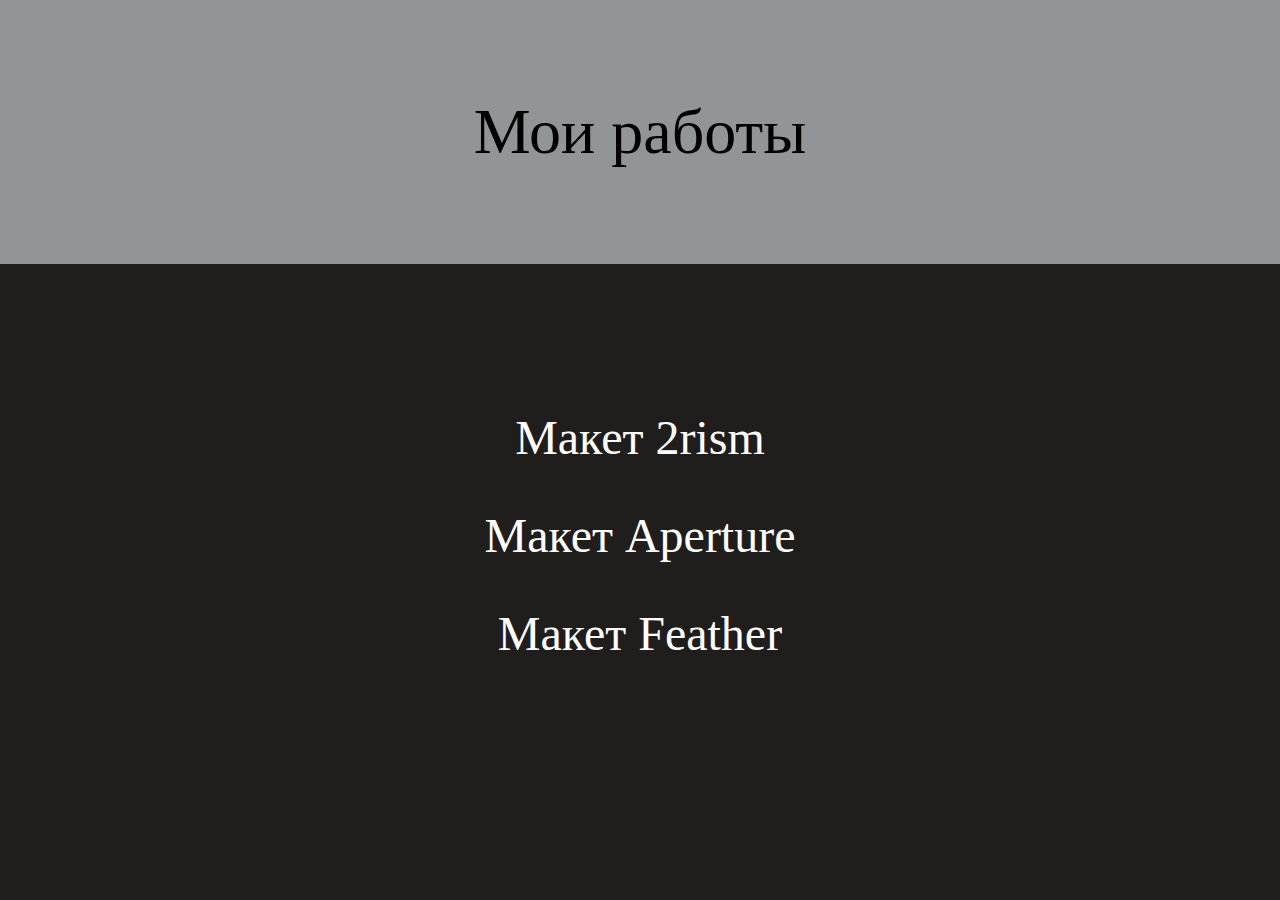
==== index.html @ 7d23700d "first commit" ====
<!DOCTYPE html>
<html lang="en">

<head>
    <meta charset="UTF-8">
    <meta name="viewport" content="width=device-width, initial-scale=1.0">
    <link rel="stylesheet" href="src/css/style.css">
    <title>Portfolio</title>

</head>

<body>
    <div class="wrapper">
        <header class="header">
            <h1 class="header__title">Мои работы</h1>
        </header>
        <main class="main">
            <div class="portfolio">
                <div class="portfolio__container">
                    <div class="portfolio__main">
                        <ol class="prtfolio__list list-portfolio">
                            <li class="list-portfolio__item">
                                <a class="list-portfolio__link" href="html/2rism/index.html">Макет 2rism</a>
                            </li>
                            <li class="list-portfolio__item">
                                <a class="list-portfolio__link" href="html/aperture/index.html">Макет Aperture</a>
                            </li>
                            <li class="list-portfolio__item">
                                <a class="list-portfolio__link" href="html/Feather/index.html">Макет Feather</a>
                            </li>
                        </ol>
                    </div>
                </div>
            </div>
        </main>
        <footer></footer>
    </div>
    <script src="js/script.js"></script>
</body>

</html>
---- src/css/style.css ----
*,
*::before,
*::after {
    padding: 0;
    margin: 0;
    border: 0;
    box-sizing: border-box;
}

a {
    text-decoration: none;
}

ul,
ol,
li {
    list-style: none;
}

img {
    vertical-align: top;
}

h1,
h2,
h3,
h4,
h5,
h6 {
    font-weight: inherit;
    font-size: inherit;
}

html,
body {
    height: 100%;
    line-height: 1;
}

body {
    font-size: 12px;
    color: #000000;
}

.wrapper {
    overflow: hidden;
    display: flex;
    flex-direction: column;
    min-height: 100%;
    background-color: #201d1d;
}

.main {
    flex: 1 1 auto;
}

.header {
    background-color: rgb(146, 149, 152);
    padding: 100px 0;
}

.header__title {
    text-align: center;
    font-size: 64px;
}

.portfolio__main {
    padding: 100px 0;
    text-align: center;
}

.list-portfolio__item {
    margin: 50px 0;
}

.list-portfolio__link {
    text-decoration: none;
    color: #fff;
    font-size: 48px;
    transition: all 0.3s ease 0s;
}

.list-portfolio__link:hover {
    color: #5c5656;
}
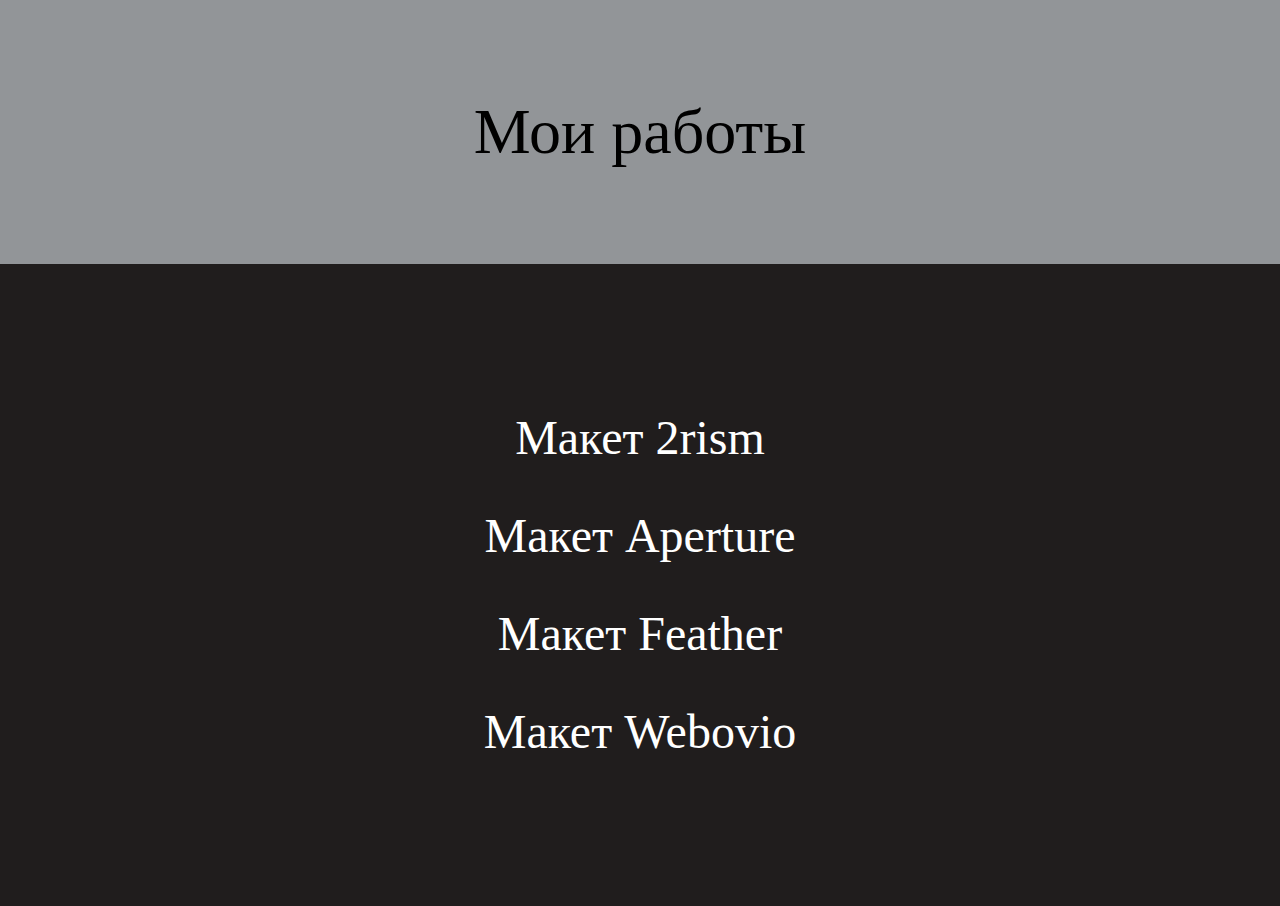
==== commit f3a469e2: "added layout Webovio" ====
--- a/index.html
+++ b/index.html
@@ -28,6 +28,9 @@
                             <li class="list-portfolio__item">
                                 <a class="list-portfolio__link" href="html/Feather/index.html">Макет Feather</a>
                             </li>
+                            <li class="list-portfolio__item">
+                                <a class="list-portfolio__link" href="html/Webovio/index.html/">Макет Webovio</a>
+                            </li>
                         </ol>
                     </div>
                 </div>
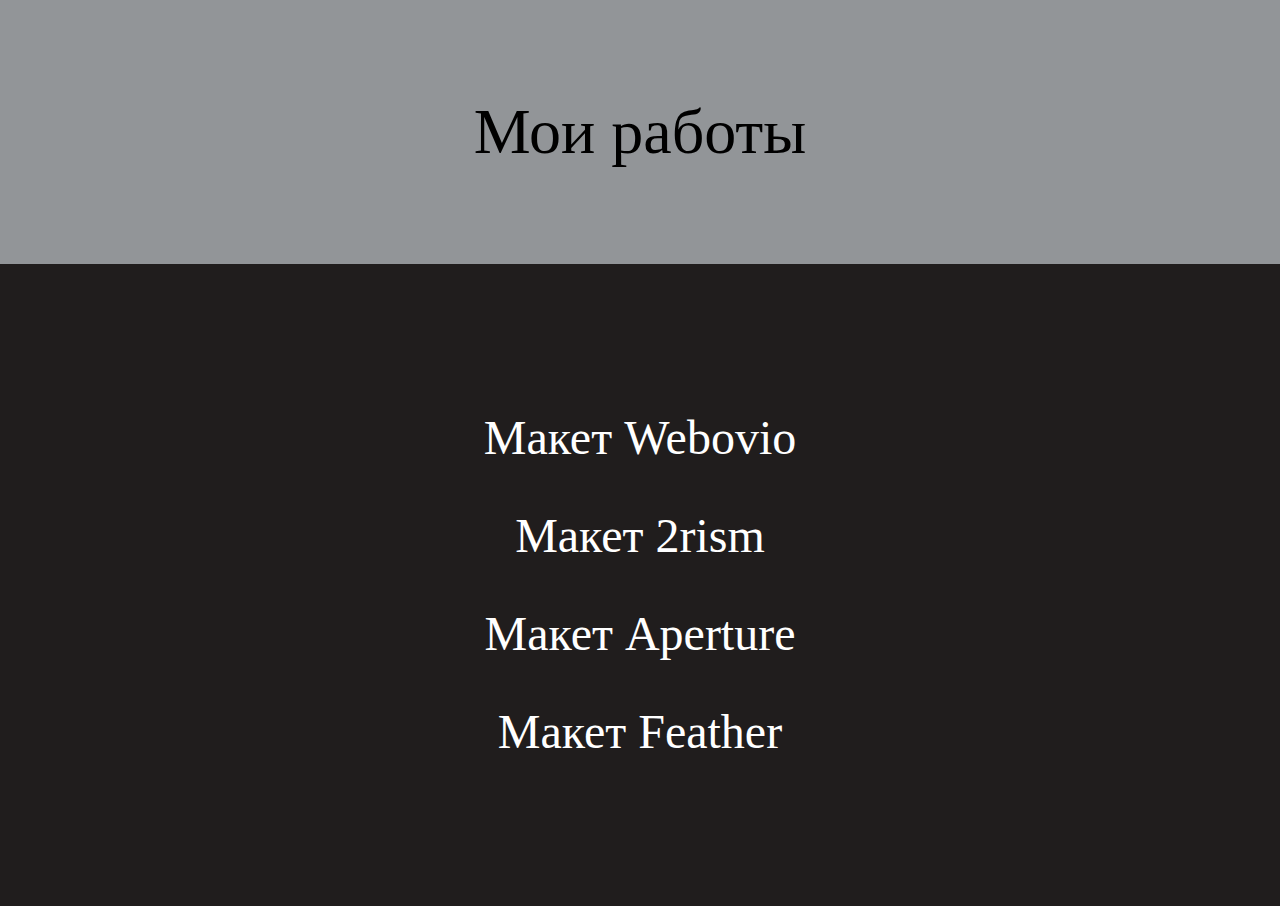
==== commit e3855000: "added layout Webovio" ====
--- a/index.html
+++ b/index.html
@@ -20,6 +20,9 @@
                     <div class="portfolio__main">
                         <ol class="prtfolio__list list-portfolio">
                             <li class="list-portfolio__item">
+                                <a class="list-portfolio__link" href="html/Webovio/index.html/">Макет Webovio</a>
+                            </li>
+                            <li class="list-portfolio__item">
                                 <a class="list-portfolio__link" href="html/2rism/index.html">Макет 2rism</a>
                             </li>
                             <li class="list-portfolio__item">
@@ -27,9 +30,6 @@
                             </li>
                             <li class="list-portfolio__item">
                                 <a class="list-portfolio__link" href="html/Feather/index.html">Макет Feather</a>
-                            </li>
-                            <li class="list-portfolio__item">
-                                <a class="list-portfolio__link" href="html/Webovio/index.html/">Макет Webovio</a>
                             </li>
                         </ol>
                     </div>
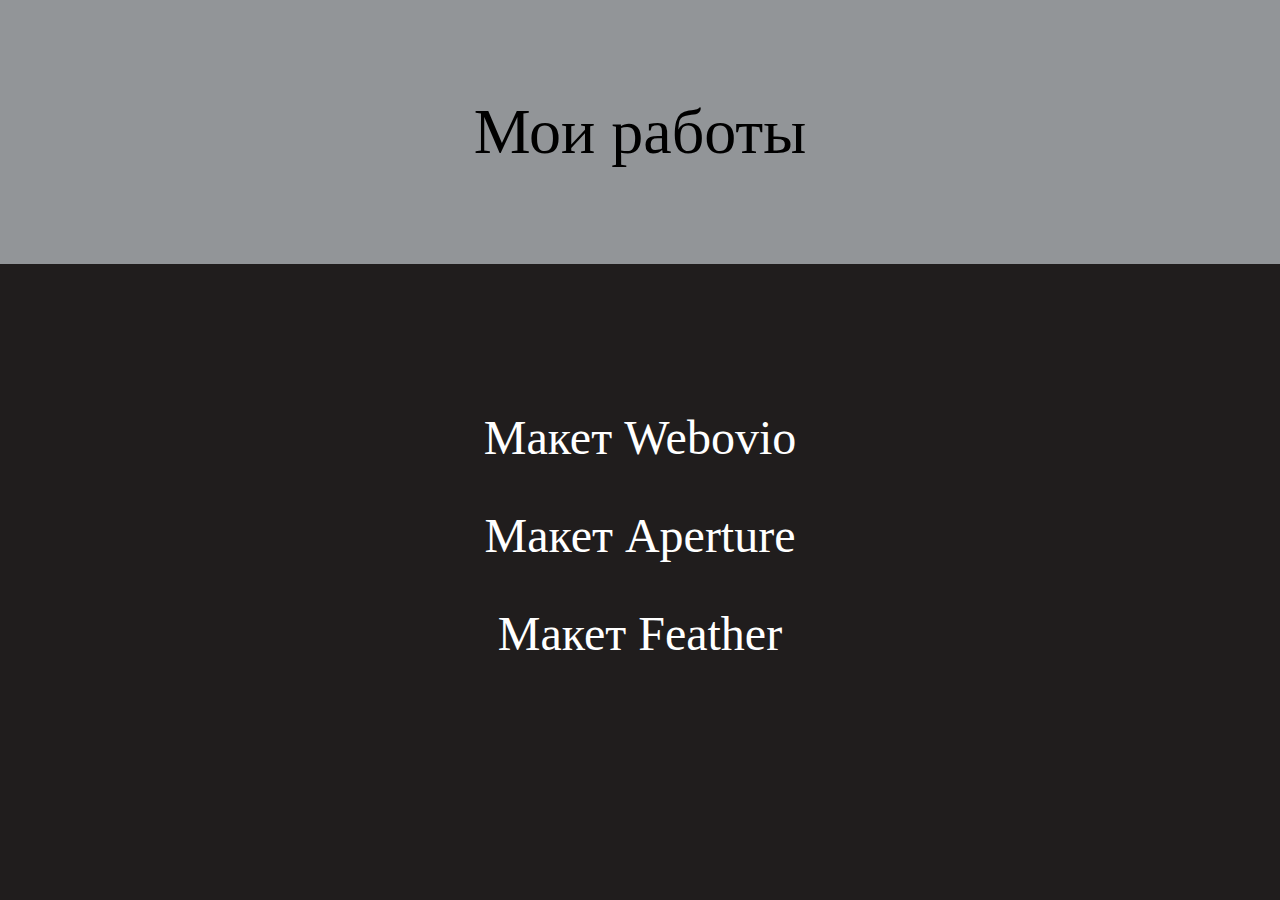
==== commit 3cc0c304: "delete 2rism" ====
--- a/index.html
+++ b/index.html
@@ -23,9 +23,6 @@
                                 <a class="list-portfolio__link" href="html/Webovio/index.html/">Макет Webovio</a>
                             </li>
                             <li class="list-portfolio__item">
-                                <a class="list-portfolio__link" href="html/2rism/index.html">Макет 2rism</a>
-                            </li>
-                            <li class="list-portfolio__item">
                                 <a class="list-portfolio__link" href="html/aperture/index.html">Макет Aperture</a>
                             </li>
                             <li class="list-portfolio__item">
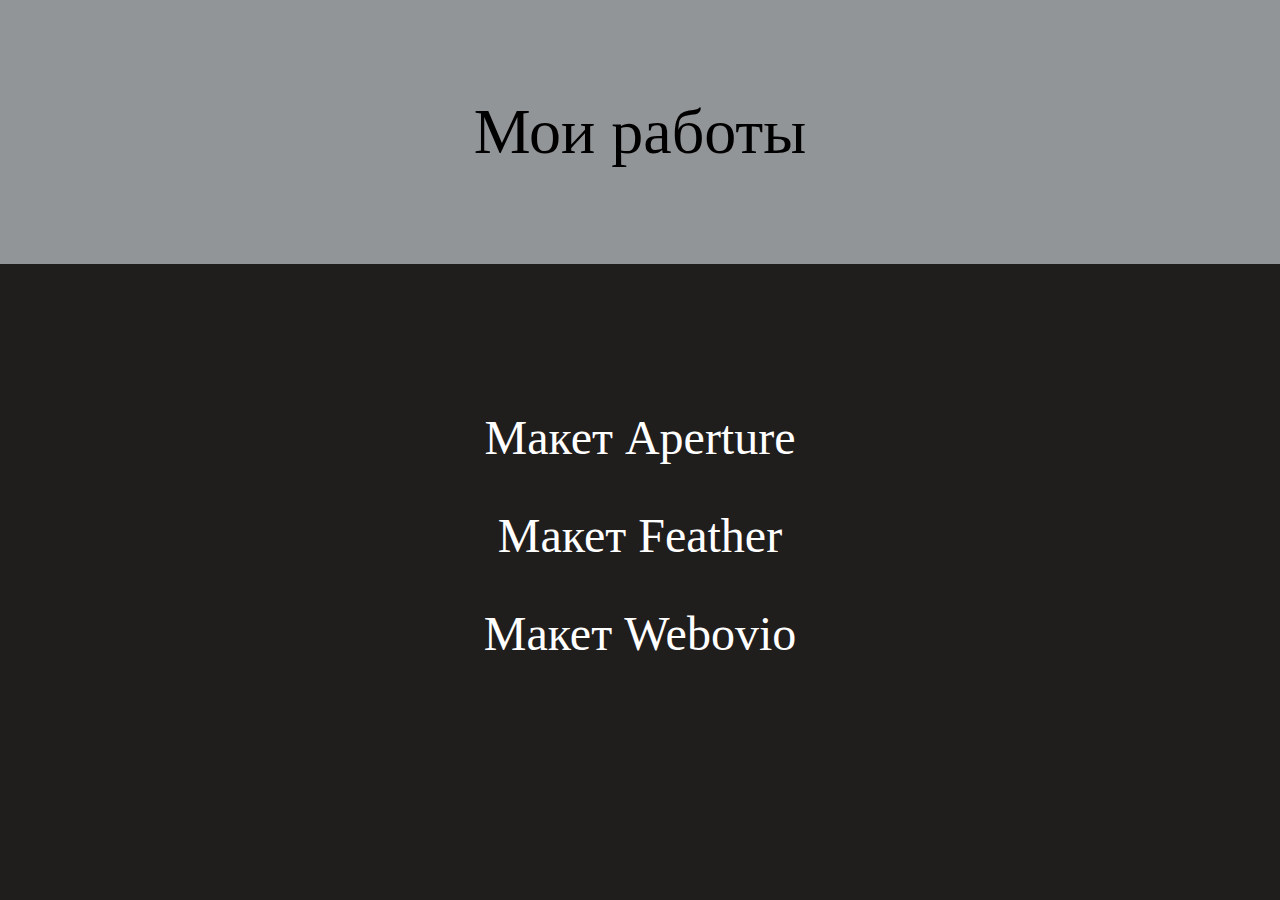
==== commit 2b048057: "delete modules" ====
--- a/index.html
+++ b/index.html
@@ -20,13 +20,13 @@
                     <div class="portfolio__main">
                         <ol class="prtfolio__list list-portfolio">
                             <li class="list-portfolio__item">
-                                <a class="list-portfolio__link" href="html/Webovio/index.html/">Макет Webovio</a>
-                            </li>
-                            <li class="list-portfolio__item">
                                 <a class="list-portfolio__link" href="html/aperture/index.html">Макет Aperture</a>
                             </li>
                             <li class="list-portfolio__item">
                                 <a class="list-portfolio__link" href="html/Feather/index.html">Макет Feather</a>
+                            </li>
+                            <li class="list-portfolio__item">
+                                <a class="list-portfolio__link" href="html/Webovio/index.html">Макет Webovio</a>
                             </li>
                         </ol>
                     </div>
